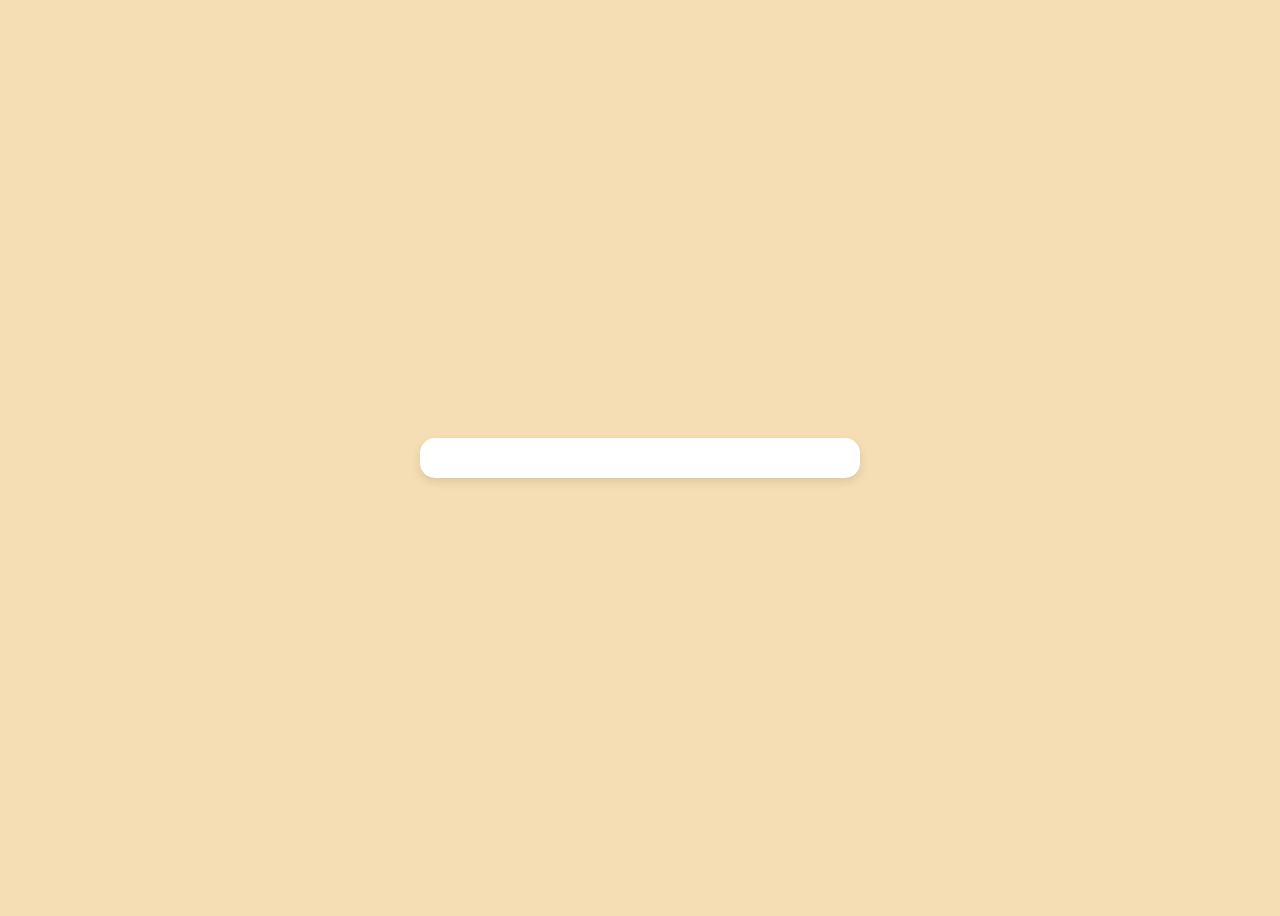
==== mision2/chatv3/templates/index.html @ fd60d77a "Hoja de vida" ====
<!DOCTYPE html>
<html lang="es">
<head>
    <meta charset="UTF-8">
    <meta name="viewport" content="width=device-width, initial-scale=1.0">
    <title>Chatbot Inteligente</title>

    <style>
        body {
            font-family: Arial, Helvetica, sans-serif;
            background-color: wheat;
            display: flex;
            justify-content: center;
            align-items: center;
            height: 100vh;
        }
        #chatbot{
            background: white;
            width: 400px;
            border-radius: 15px;
            box-shadow: 0 4px 10px rgba(0,0,0,0.1);
            padding: 20px;
            display: flex;
            flex-direction: column;
        }
    </style>
</head>
<body>
    <div id="chatbot"></div>
</body>
</html>
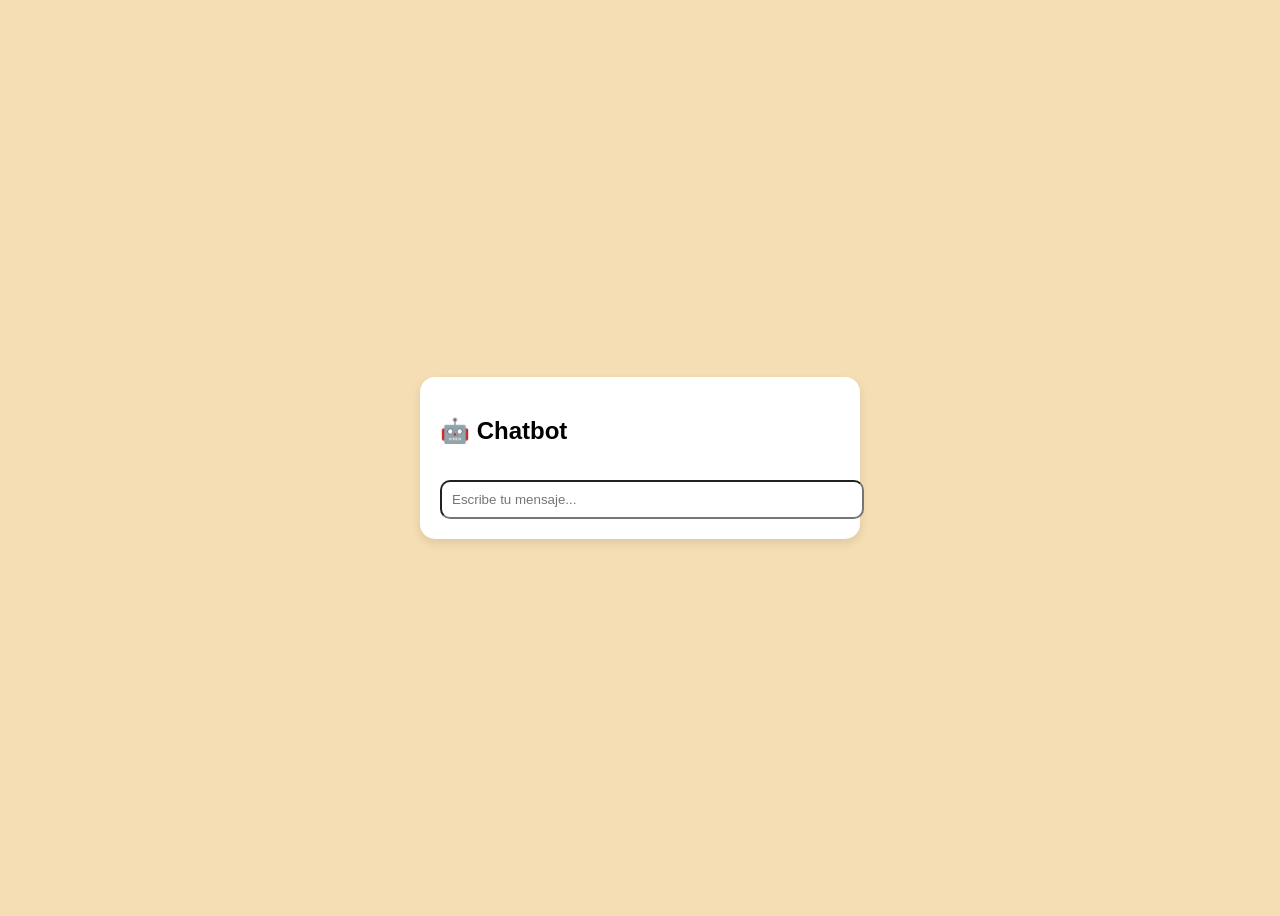
==== commit 022caa46: "Hoja de vida" ====
--- a/mision2/chatv3/templates/index.html
+++ b/mision2/chatv3/templates/index.html
@@ -4,11 +4,10 @@
     <meta charset="UTF-8">
     <meta name="viewport" content="width=device-width, initial-scale=1.0">
     <title>Chatbot Inteligente</title>
-
     <style>
-        body {
+        body{
             font-family: Arial, Helvetica, sans-serif;
-            background-color: wheat;
+            background: wheat;
             display: flex;
             justify-content: center;
             align-items: center;
@@ -23,12 +22,55 @@
             display: flex;
             flex-direction: column;
         }
+        #messages{
+            flex-grow: 1;
+            overflow-y: auto;
+            margin-bottom: 15px;
+
+        }
+        .msg{margin: 8px 0;}
+        .user{text-align: right; color:blue;}
+        .bot{text-align: left;color: green;}
+        input[type="text"]{
+            width: 100%;
+            padding: 10px;
+            bottom: 1px solid #ddd;
+            border-radius: 10px;
+            outline: none;
+        }
     </style>
 </head>
 <body>
-    <div id="chatbot"></div>
+    <div id="chatbot">
+        <h2>🤖 Chatbot</h2>
+        <div id="messages"></div>
+        <form  id="chatForm">
+           <input type="text" id="userInput" placeholder="Escribe tu mensaje..."
+           autocomplete="off"/>
+        </form>
+    </div>
+    <script>
+        const form = document.getElementById("chatForm");
+        const input = document.getElementById("userInput");
+        const messages = document.getElementById("messages");
+        form.addEventListener("submit", async (e) => {
+            e.preventDefault();
+            const text = input.value.trim();
+            
+            if(!text) return;
+            messages.innerHTML +=  `<div class="msg user">Tú: ${text}</div>`;
+            input.value="";
+        const response = await fetch("/chat",{
+            method:"POST",
+            headers: {"Content-Type": "application/x-www-form-urlencoded"},
+            body: `message=${encodeURIComponent(text)}`
+        });
+        console.log(response);
+        
+        const data = await response.json();
+        messages.innerHTML += `<div  class="msg bot">Bot: ${data.response}</div>`;
+        messages.scrollTop = messages.scrollHeight;
+        });
+    </script>
 </body>
-</html>
-
-
-
+</html>
